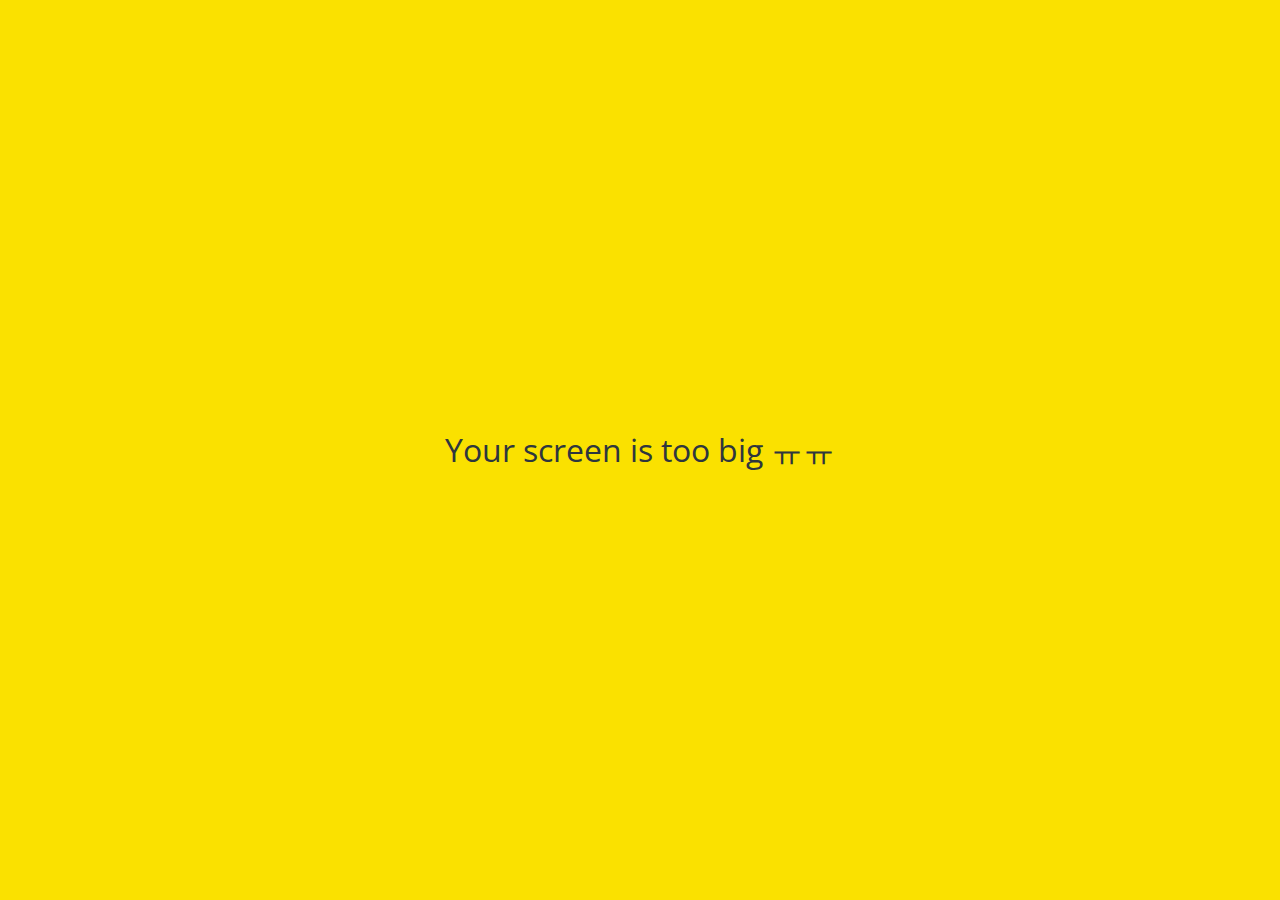
==== friends.html @ 46059a1a "complete" ====
<!DOCTYPE html>
<html lang="en">
  <head>
    <link rel="stylesheet" href="css/styles.css" />
    <meta charset="UTF-8" />
    <meta name="viewport" content="width=device-width, initial-scale=1.0" />
    <title>Friends - Kokoa Clone</title>
    <script
      src="https://kit.fontawesome.com/4981bcfbf9.js"
      crossorigin="anonymous"
    ></script>
  </head>
  <body>
    <div class="status-bar">
      <div class="status-bar__column">
        <span>No Service</span>
        <i class="fas fa-wifi"></i>
      </div>
      <div class="status-bar__column">
        <span>18:43</span>
      </div>
      <div class="status-bar__column">
        <span>110%</span>
        <i class="fas fa-battery-full fa-lg"></i>
        <i class="fas fa-bolt"></i>
      </div>
    </div>

    <header class="screen-header">
      <h1 class="screen-header__titile">Friends</h1>
      <div class="screen-header__icons">
        <span><i class="fas fa-search fa-lg"></i></span>
        <span><i class="fas fa-music fa-lg"></i></span>
        <span><i class="fas fa-cog fa-lg"></i></span>
      </div>
    </header>

    <a id="friends-display-link">
      <i class="fas fa-info-circle"></i> Friends' Names Display
      <i class="fas fa-chevron-right fa-xs"></i>
    </a>

    <main class="main-screen">
      <div class="user-component">
        <div class="user-component__column">
          <img
            src="https://avatars.githubusercontent.com/u/3612017"
            class="user-component__avatar user-component__avatar--xl"
          />
          <div class="user-component__text">
            <h4 class="user-component__title">Nicolas</h4>
            <!-- <h6 class="user-component__subtitile">this text whatever</h6> -->
          </div>
        </div>
        <div class="user-component__column"></div>
      </div>
      <div class="friends-screen__channel">
        <div class="friends-screen__channel-header">
          <span>Channel</span>
          <i class="fas fa-chevron-up fa-xs"></i>
        </div>
        <div class="user-component">
          <div class="user-component__column">
            <img
              src="https://avatars.githubusercontent.com/u/3612017"
              class="user-component__avatar user-component__avatar--sm"
            />
            <div class="user-component__text">
              <h4 class="user-component__title user-component__title--not-bold">
                Channel
              </h4>
            </div>
          </div>
          <div class="user-component__column">
            <div>
              <span>2</span>
              <span><i class="fas fa-chevron-right fa-xs"></i></span>
            </div>
          </div>
        </div>
      </div>
    </main>

    <nav class="nav">
      <ul class="nav__list">
        <li class="nav__btn">
          <a class="nav__link" href="friends.html"
            ><i class="fas fa-user fa-2x"></i
          ></a>
        </li>
        <li class="nav__btn">
          <a class="nav__link" href="chats.html">
            <span class="nav__notification badge">1</span
            ><i class="far fa-comment fa-2x"></i
          ></a>
        </li>
        <li class="nav__btn">
          <a class="nav__link" href="find.html"
            ><i class="fas fa-search fa-2x"></i
          ></a>
        </li>
        <li class="nav__btn">
          <a class="nav__link" href="more.html"
            ><span class="nav__notification__small"></span
            ><i class="fas fa-ellipsis-h fa-2x"></i
          ></a>
        </li>
      </ul>
    </nav>

    <div id="splash-screen">
      <i class="fas fa-comment"></i>
    </div>

    <div id="no-mobile">
      <span>Your screen is too big ㅠㅠ</span>
    </div>

    <script
      src="https://kit.fontawesome.com/4981bcfbf9.js"
      crossorigin="anonymous"
    ></script>
  </body>
</html>
---- css/styles.css ----
@import url("https://fonts.googleapis.com/css2?family=Open+Sans:wght@400;600&display=swap");

@import "reset.css";
@import "variables.css";

/* Components */
@import "components/status-bar.css";
@import "components/nav-bar.css";
@import "components/screen-header.css";
@import "components/user-component.css";
@import "components/badges.css";
@import "components/icon-row.css";
@import "components/alt-screen-header.css";
@import "components/no-mobile.css";

/* Screens */
@import "screens/login.css";
@import "screens/friends.css";
@import "screens/find.css";
@import "screens/more.css";
@import "screens/settings.css";
@import "screens/chat.css";

body {
  color: #2e363e;
  font-family: "Open Sans", sans-serif;
}

.main-screen {
  padding: 0px var(--horizontal-space);
}
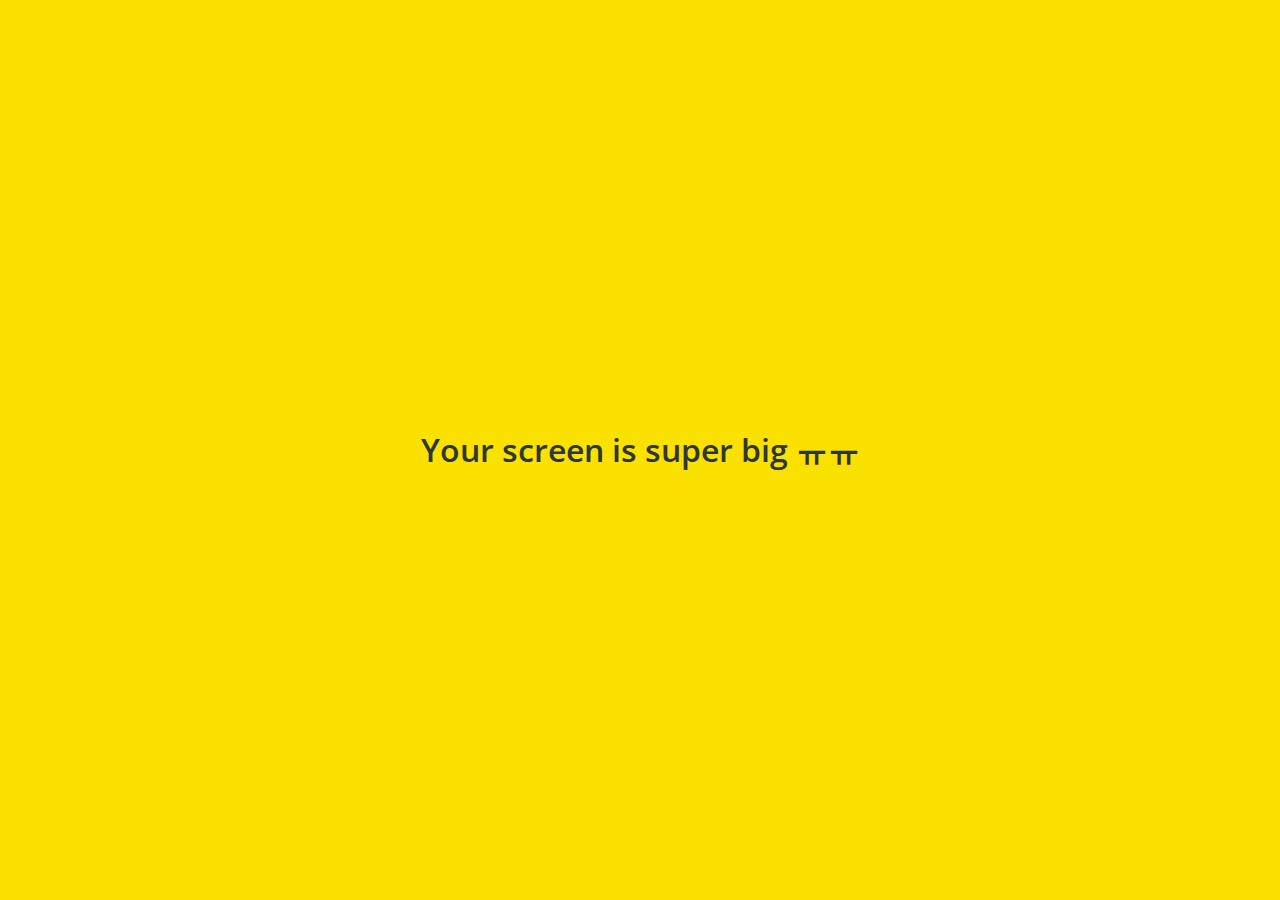
==== commit 727d0233: "too -> super" ====
--- a/friends.html
+++ b/friends.html
@@ -113,7 +113,7 @@
     </div>
 
     <div id="no-mobile">
-      <span>Your screen is too big ㅠㅠ</span>
+      <span>Your screen is super big ㅠㅠ</span>
     </div>
 
     <script
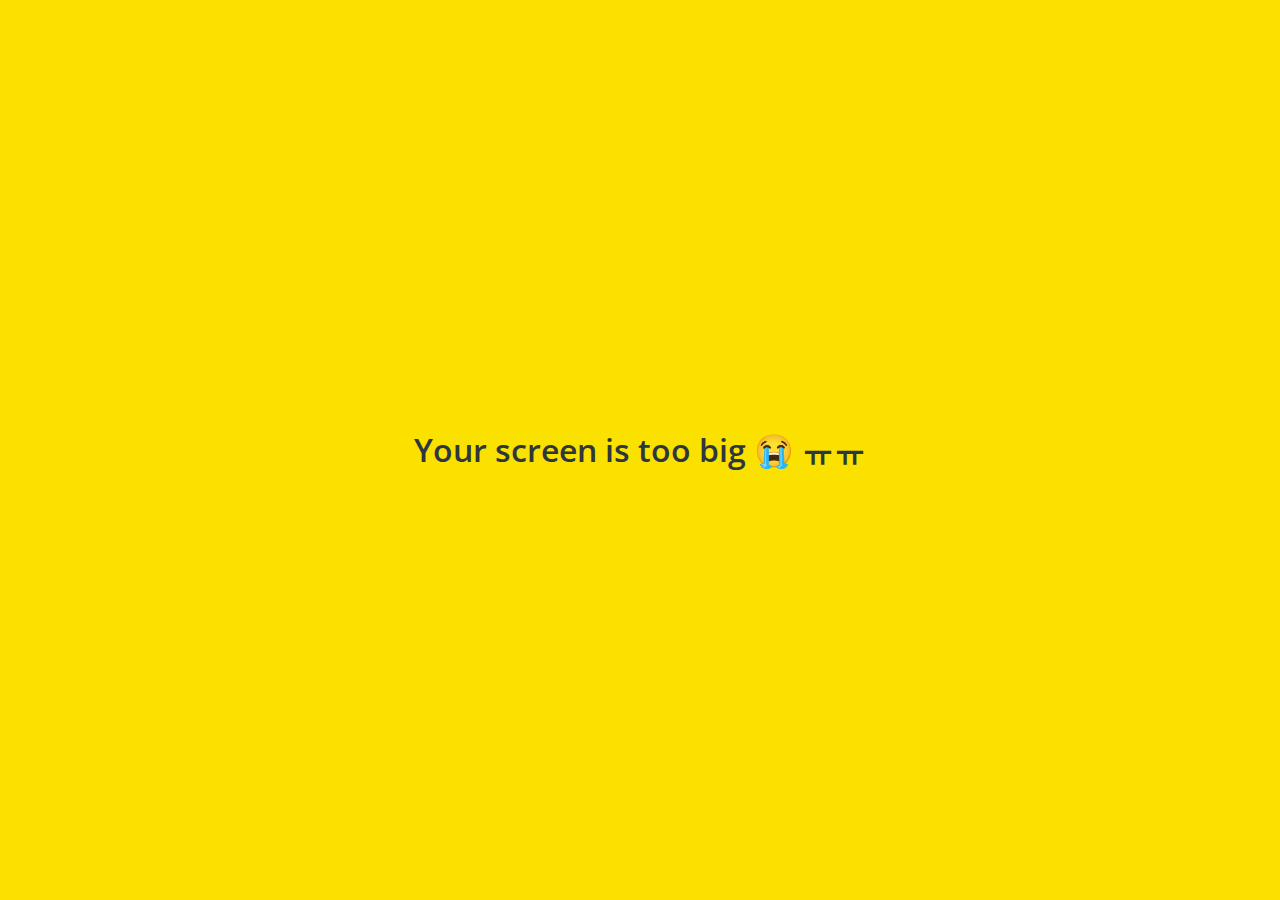
==== commit 346652b1: "😭" ====
--- a/friends.html
+++ b/friends.html
@@ -113,7 +113,7 @@
     </div>
 
     <div id="no-mobile">
-      <span>Your screen is super big ㅠㅠ</span>
+      <span>Your screen is too big 😭 ㅠㅠ</span>
     </div>
 
     <script
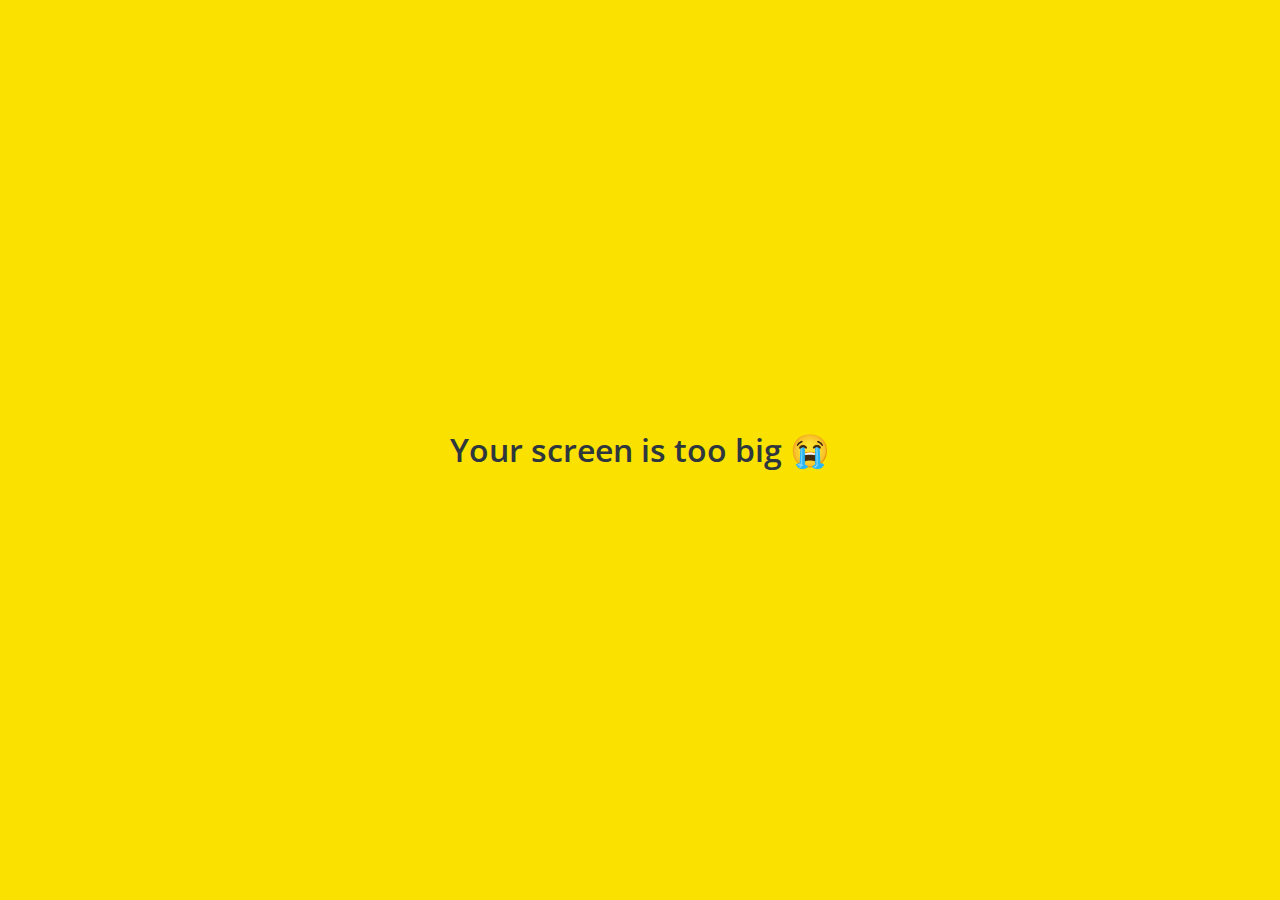
==== commit b685f813: "Update friends.html" ====
--- a/friends.html
+++ b/friends.html
@@ -113,7 +113,7 @@
     </div>
 
     <div id="no-mobile">
-      <span>Your screen is too big 😭 ㅠㅠ</span>
+      <span>Your screen is too big 😭</span>
     </div>
 
     <script
